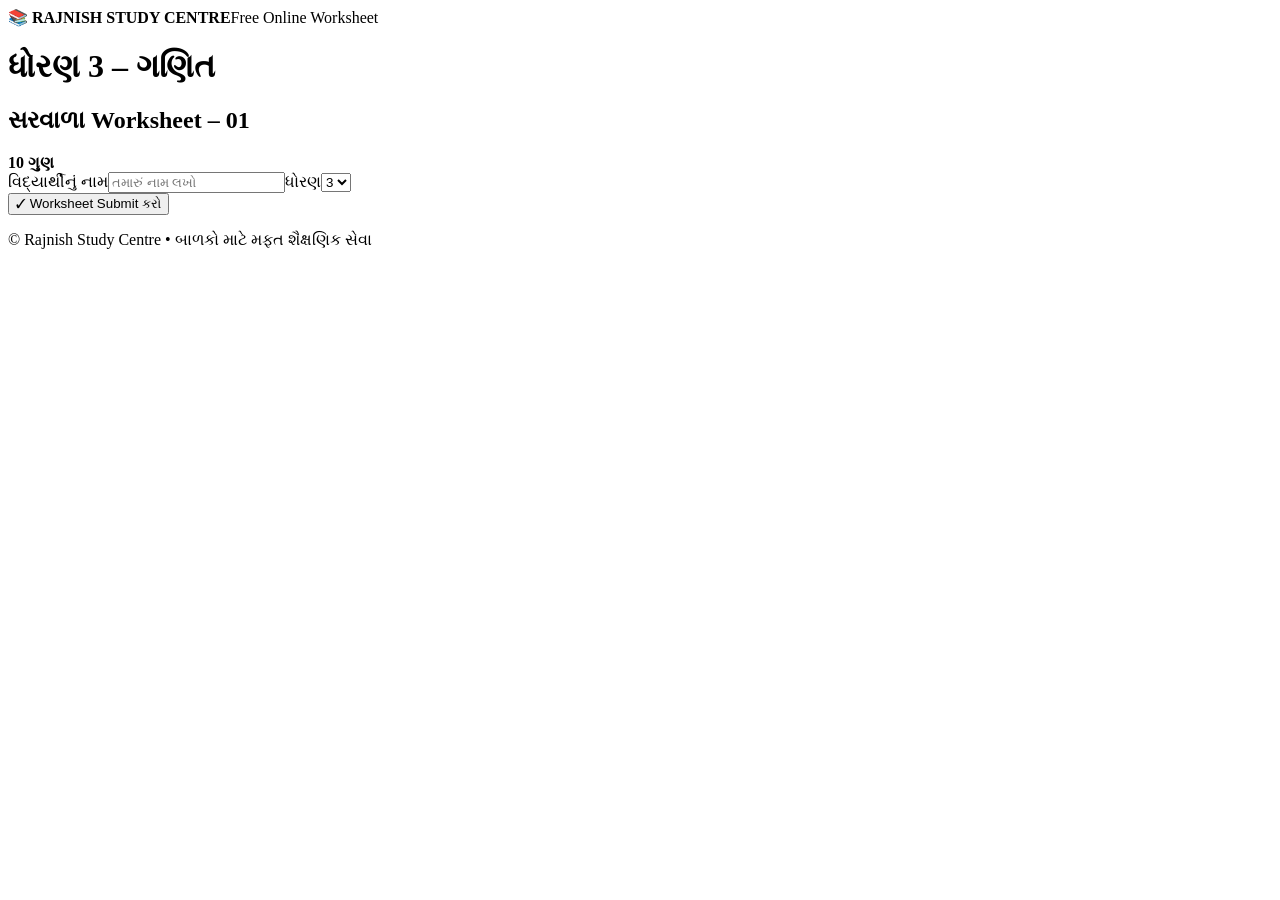
==== index.html @ a69b3f65 "Add files via upload" ====
<!doctype html><html lang="gu"><head><meta charset="utf-8"><meta name="viewport" content="width=device-width,initial-scale=1"><title>Rajnish Study Centre</title><link rel="stylesheet" href="style.css"></head><body><header><b>📚 RAJNISH STUDY CENTRE</b><span>Free Online Worksheet</span></header><main class="card"><div class="head"><div><h1>ધોરણ 3 – ગણિત</h1><h2>સરવાળા Worksheet – 01</h2></div><strong>10 ગુણ</strong></div><div class="info"><label>વિદ્યાર્થીનું નામ<input id="name" placeholder="તમારું નામ લખો"></label><label>ધોરણ<select id="std"><option>3</option></select></label></div><form id="form"></form><button id="submit">✓ Worksheet Submit કરો</button><div id="result" class="result hidden"></div><p id="status"></p></main><footer>© Rajnish Study Centre • બાળકો માટે મફત શૈક્ષણિક સેવા</footer><script src="config.js"></script><script src="app.js"></script></body></html>
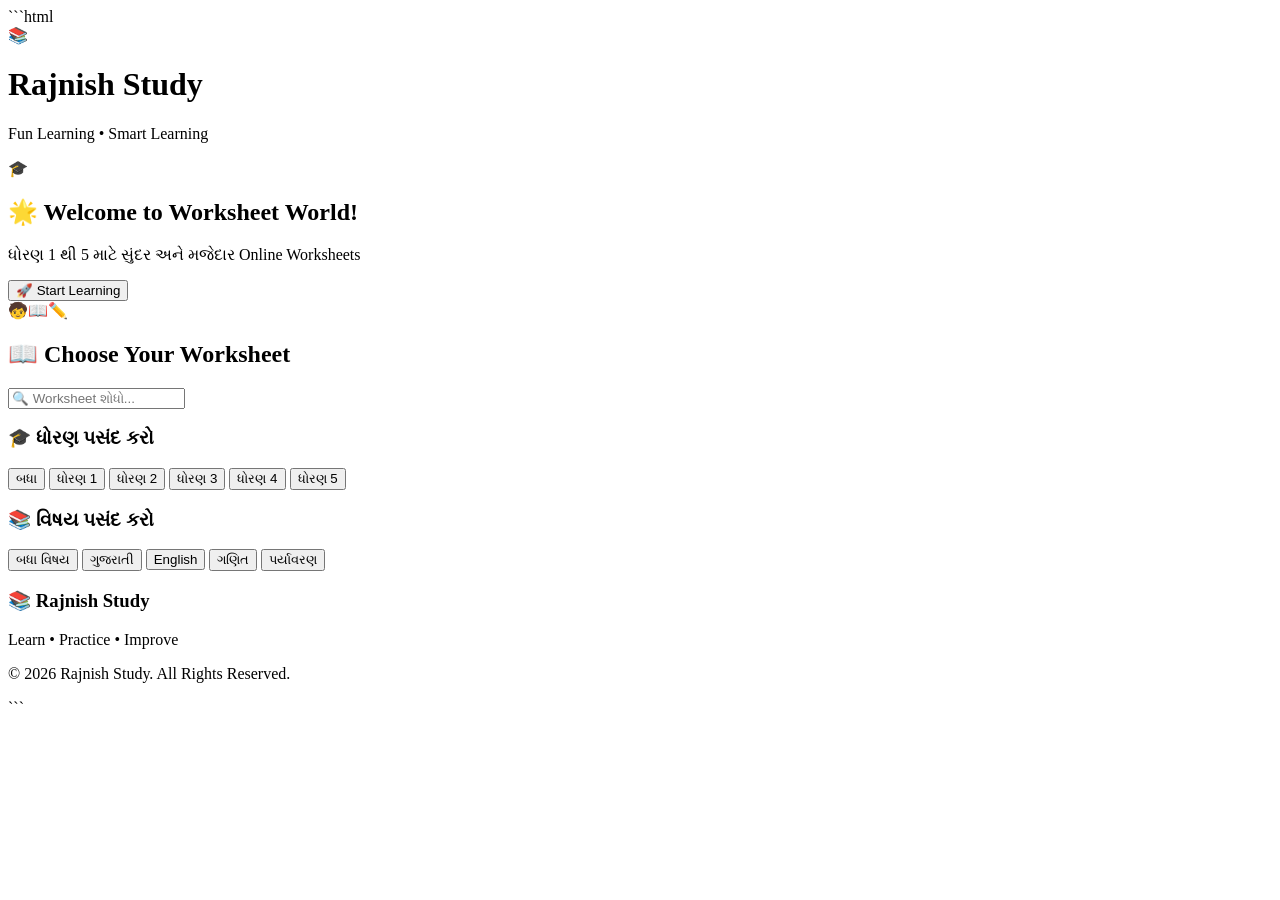
==== commit ab4ca3ec: "Update index.html" ====
--- a/index.html
+++ b/index.html
@@ -1 +1,231 @@
-<!doctype html><html lang="gu"><head><meta charset="utf-8"><meta name="viewport" content="width=device-width,initial-scale=1"><title>Rajnish Study Centre</title><link rel="stylesheet" href="style.css"></head><body><header><b>📚 RAJNISH STUDY CENTRE</b><span>Free Online Worksheet</span></header><main class="card"><div class="head"><div><h1>ધોરણ 3 – ગણિત</h1><h2>સરવાળા Worksheet – 01</h2></div><strong>10 ગુણ</strong></div><div class="info"><label>વિદ્યાર્થીનું નામ<input id="name" placeholder="તમારું નામ લખો"></label><label>ધોરણ<select id="std"><option>3</option></select></label></div><form id="form"></form><button id="submit">✓ Worksheet Submit કરો</button><div id="result" class="result hidden"></div><p id="status"></p></main><footer>© Rajnish Study Centre • બાળકો માટે મફત શૈક્ષણિક સેવા</footer><script src="config.js"></script><script src="app.js"></script></body></html>
+```html
+<!DOCTYPE html>
+<html lang="gu">
+<head>
+    <meta charset="UTF-8">
+    <meta name="viewport" content="width=device-width, initial-scale=1.0">
+
+    <title>Rajnish Study Worksheet</title>
+
+    <link rel="stylesheet" href="style.css">
+</head>
+
+<body>
+
+    <!-- ================= HEADER ================= -->
+    <header class="header">
+
+        <div class="logo-area">
+            <div class="logo">📚</div>
+
+            <div>
+                <h1>Rajnish Study</h1>
+                <p>Fun Learning • Smart Learning</p>
+            </div>
+        </div>
+
+        <div class="header-icon">
+            🎓
+        </div>
+
+    </header>
+
+
+    <!-- ================= HERO ================= -->
+    <section class="hero">
+
+        <div class="hero-content">
+
+            <h2>🌟 Welcome to Worksheet World!</h2>
+
+            <p>
+                ધોરણ 1 થી 5 માટે સુંદર અને મજેદાર Online Worksheets
+            </p>
+
+            <div class="hero-buttons">
+                <button onclick="scrollToWorksheets()">
+                    🚀 Start Learning
+                </button>
+            </div>
+
+        </div>
+
+        <div class="hero-image">
+            🧒📖✏️
+        </div>
+
+    </section>
+
+
+    <!-- ================= FILTER SECTION ================= -->
+
+    <section class="filter-section" id="worksheets">
+
+        <h2>📖 Choose Your Worksheet</h2>
+
+        <!-- Search -->
+        <div class="search-box">
+
+            <input
+                type="text"
+                id="searchInput"
+                placeholder="🔍 Worksheet શોધો..."
+                oninput="filterWorksheets()"
+            >
+
+        </div>
+
+
+        <!-- Standard Filter -->
+        <div class="filter-group">
+
+            <h3>🎓 ધોરણ પસંદ કરો</h3>
+
+            <div class="filter-buttons">
+
+                <button
+                    class="grade-btn active"
+                    data-grade="all"
+                    onclick="setGrade('all', this)">
+                    બધા
+                </button>
+
+                <button
+                    class="grade-btn"
+                    data-grade="1"
+                    onclick="setGrade('1', this)">
+                    ધોરણ 1
+                </button>
+
+                <button
+                    class="grade-btn"
+                    data-grade="2"
+                    onclick="setGrade('2', this)">
+                    ધોરણ 2
+                </button>
+
+                <button
+                    class="grade-btn"
+                    data-grade="3"
+                    onclick="setGrade('3', this)">
+                    ધોરણ 3
+                </button>
+
+                <button
+                    class="grade-btn"
+                    data-grade="4"
+                    onclick="setGrade('4', this)">
+                    ધોરણ 4
+                </button>
+
+                <button
+                    class="grade-btn"
+                    data-grade="5"
+                    onclick="setGrade('5', this)">
+                    ધોરણ 5
+                </button>
+
+            </div>
+
+        </div>
+
+
+        <!-- Subject Filter -->
+        <div class="filter-group">
+
+            <h3>📚 વિષય પસંદ કરો</h3>
+
+            <div class="filter-buttons">
+
+                <button
+                    class="subject-btn active"
+                    data-subject="all"
+                    onclick="setSubject('all', this)">
+                    બધા વિષય
+                </button>
+
+                <button
+                    class="subject-btn"
+                    data-subject="gujarati"
+                    onclick="setSubject('gujarati', this)">
+                    ગુજરાતી
+                </button>
+
+                <button
+                    class="subject-btn"
+                    data-subject="english"
+                    onclick="setSubject('english', this)">
+                    English
+                </button>
+
+                <button
+                    class="subject-btn"
+                    data-subject="math"
+                    onclick="setSubject('math', this)">
+                    ગણિત
+                </button>
+
+                <button
+                    class="subject-btn"
+                    data-subject="environment"
+                    onclick="setSubject('environment', this)">
+                    પર્યાવરણ
+                </button>
+
+            </div>
+
+        </div>
+
+    </section>
+
+
+    <!-- ================= WORKSHEET CONTAINER ================= -->
+
+    <main>
+
+        <div
+            class="worksheet-grid"
+            id="worksheetContainer">
+        </div>
+
+        <!-- No Result -->
+        <div
+            id="noResult"
+            class="no-result"
+            style="display:none;">
+
+            😔
+
+            <h3>Worksheet મળી નથી</h3>
+
+            <p>
+                કૃપા કરીને બીજું ધોરણ અથવા વિષય પસંદ કરો.
+            </p>
+
+        </div>
+
+    </main>
+
+
+    <!-- ================= FOOTER ================= -->
+
+    <footer>
+
+        <h3>📚 Rajnish Study</h3>
+
+        <p>
+            Learn • Practice • Improve
+        </p>
+
+        <p class="copyright">
+            © 2026 Rajnish Study. All Rights Reserved.
+        </p>
+
+    </footer>
+
+
+    <script src="script.js"></script>
+
+</body>
+</html>
+```
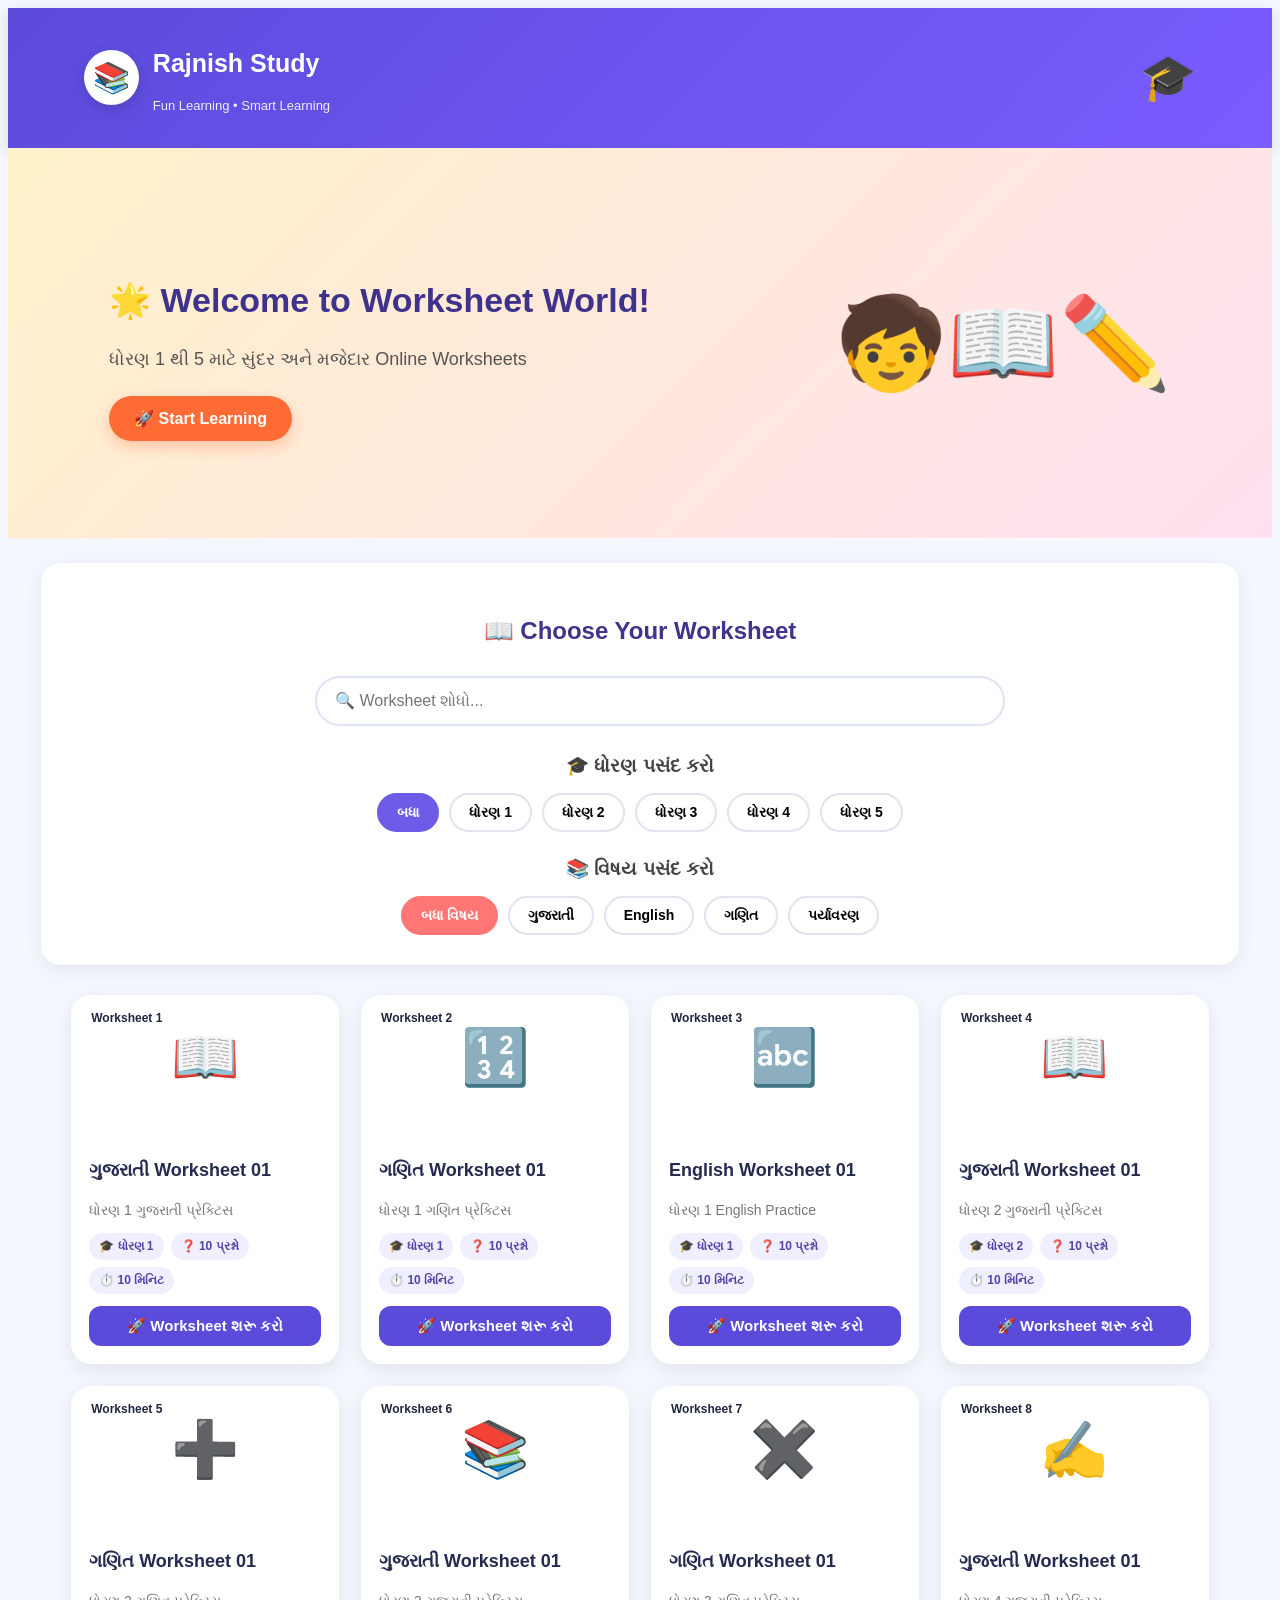
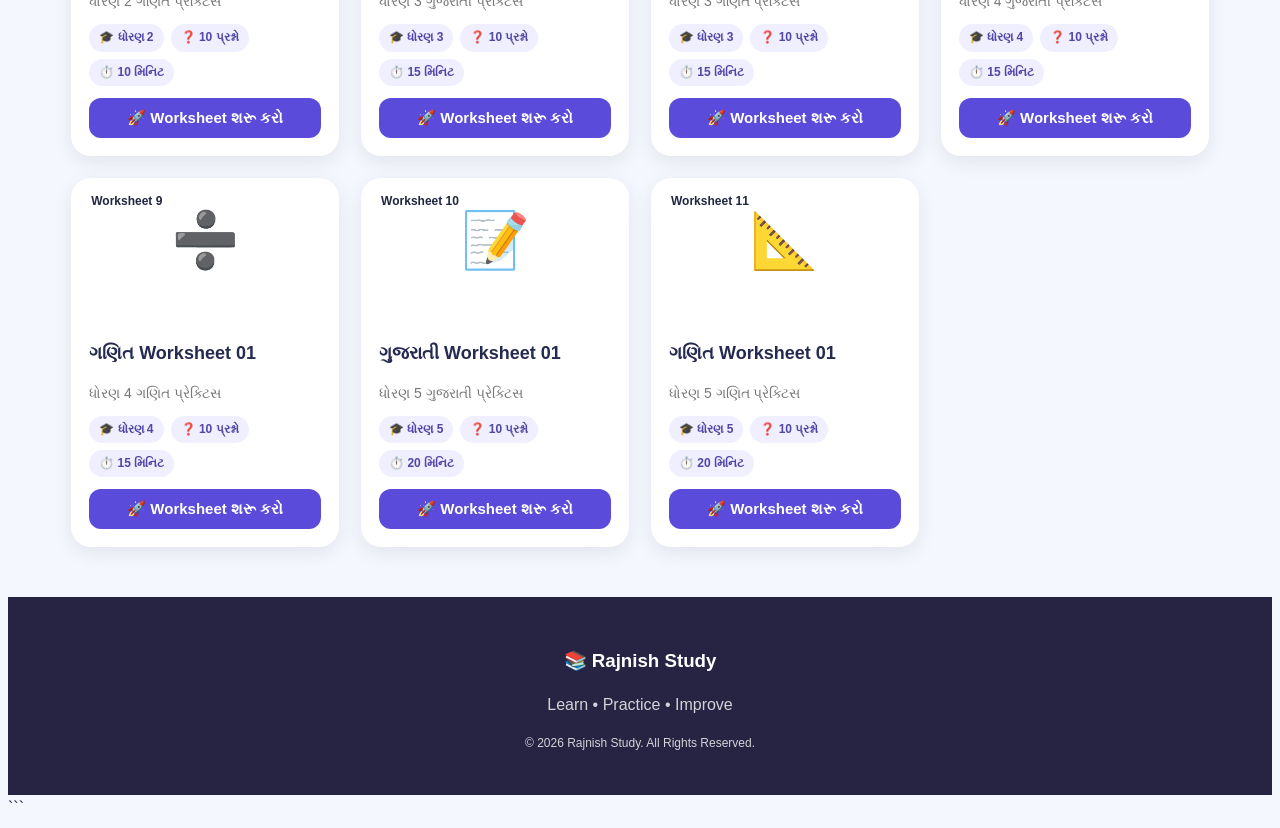
==== commit e24814b2: "Update index.html" ====
--- a/index.html
+++ b/index.html
@@ -1,4 +1,3 @@
-```html
 <!DOCTYPE html>
 <html lang="gu">
 <head>
--- a/style.css
+++ b/style.css
@@ -0,0 +1,950 @@
+```css
+/* =====================================================
+   RAJNISH STUDY WORKSHEET
+   COLORFUL EDUCATIONAL WEBSITE
+===================================================== */
+
+
+/* ================= RESET ================= */
+
+* {
+    box-sizing: border-box;
+    margin: 0;
+    padding: 0;
+}
+
+
+body {
+    font-family:
+        Arial,
+        "Noto Sans Gujarati",
+        sans-serif;
+
+    background: #f5f7ff;
+
+    color: #202640;
+
+    line-height: 1.6;
+}
+
+
+/* ================= HEADER ================= */
+
+.header {
+
+    background:
+        linear-gradient(
+            135deg,
+            #5b4bdb,
+            #7b5cff
+        );
+
+    color: white;
+
+    padding: 18px 6%;
+
+    display: flex;
+
+    align-items: center;
+
+    justify-content: space-between;
+
+    box-shadow:
+        0 4px 15px rgba(0,0,0,0.12);
+}
+
+
+.logo-area {
+
+    display: flex;
+
+    align-items: center;
+
+    gap: 14px;
+}
+
+
+.logo {
+
+    width: 55px;
+
+    height: 55px;
+
+    background: white;
+
+    color: #5b4bdb;
+
+    border-radius: 50%;
+
+    display: flex;
+
+    align-items: center;
+
+    justify-content: center;
+
+    font-size: 30px;
+
+    box-shadow:
+        0 5px 15px rgba(0,0,0,0.15);
+}
+
+
+.logo-area h1 {
+
+    font-size: 25px;
+
+    margin-bottom: 2px;
+}
+
+
+.logo-area p {
+
+    font-size: 13px;
+
+    opacity: 0.9;
+}
+
+
+.header-icon {
+
+    font-size: 45px;
+}
+
+
+/* ================= HERO ================= */
+
+.hero {
+
+    min-height: 300px;
+
+    padding: 45px 8%;
+
+    display: flex;
+
+    align-items: center;
+
+    justify-content: space-between;
+
+    background:
+
+        linear-gradient(
+            135deg,
+            #fff1c9,
+            #ffe0f0
+        );
+
+    overflow: hidden;
+}
+
+
+.hero-content {
+
+    max-width: 650px;
+}
+
+
+.hero h2 {
+
+    font-size: 34px;
+
+    color: #3e328c;
+
+    margin-bottom: 10px;
+}
+
+
+.hero p {
+
+    font-size: 18px;
+
+    color: #555;
+
+    margin-bottom: 22px;
+}
+
+
+.hero-buttons button {
+
+    border: none;
+
+    background: #ff6b35;
+
+    color: white;
+
+    padding: 13px 25px;
+
+    border-radius: 30px;
+
+    font-size: 16px;
+
+    font-weight: bold;
+
+    cursor: pointer;
+
+    box-shadow:
+        0 6px 15px rgba(255,107,53,0.3);
+
+    transition: 0.3s;
+}
+
+
+.hero-buttons button:hover {
+
+    transform: translateY(-3px);
+
+    box-shadow:
+        0 9px 20px rgba(255,107,53,0.4);
+}
+
+
+.hero-image {
+
+    font-size: 90px;
+
+    animation: float 3s ease-in-out infinite;
+}
+
+
+@keyframes float {
+
+    0%, 100% {
+        transform: translateY(0);
+    }
+
+    50% {
+        transform: translateY(-12px);
+    }
+}
+
+
+/* ================= FILTER SECTION ================= */
+
+.filter-section {
+
+    background: white;
+
+    margin: 25px auto;
+
+    padding: 30px;
+
+    width: 90%;
+
+    max-width: 1200px;
+
+    border-radius: 20px;
+
+    box-shadow:
+        0 5px 20px rgba(0,0,0,0.07);
+}
+
+
+.filter-section > h2 {
+
+    text-align: center;
+
+    color: #40348d;
+
+    margin-bottom: 25px;
+}
+
+
+/* ================= SEARCH ================= */
+
+.search-box {
+
+    max-width: 650px;
+
+    margin: 0 auto 25px;
+}
+
+
+.search-box input {
+
+    width: 100%;
+
+    padding: 14px 18px;
+
+    border: 2px solid #e0e3f5;
+
+    border-radius: 30px;
+
+    font-size: 16px;
+
+    outline: none;
+
+    transition: 0.3s;
+}
+
+
+.search-box input:focus {
+
+    border-color: #6c5ce7;
+
+    box-shadow:
+        0 0 0 4px rgba(108,92,231,0.1);
+}
+
+
+/* ================= FILTER GROUP ================= */
+
+.filter-group {
+
+    margin-top: 22px;
+}
+
+
+.filter-group h3 {
+
+    text-align: center;
+
+    margin-bottom: 12px;
+
+    color: #444;
+}
+
+
+.filter-buttons {
+
+    display: flex;
+
+    flex-wrap: wrap;
+
+    justify-content: center;
+
+    gap: 10px;
+}
+
+
+.filter-buttons button {
+
+    border: 2px solid #e2e3ef;
+
+    background: #fff;
+
+    padding: 9px 18px;
+
+    border-radius: 25px;
+
+    cursor: pointer;
+
+    font-size: 14px;
+
+    font-weight: bold;
+
+    transition: 0.25s;
+}
+
+
+.filter-buttons button:hover {
+
+    transform: translateY(-2px);
+
+    border-color: #6c5ce7;
+}
+
+
+.grade-btn.active {
+
+    background: #6c5ce7;
+
+    color: white;
+
+    border-color: #6c5ce7;
+}
+
+
+.subject-btn.active {
+
+    background: #ff7675;
+
+    color: white;
+
+    border-color: #ff7675;
+}
+
+
+/* ================= WORKSHEET GRID ================= */
+
+.worksheet-grid {
+
+    width: 90%;
+
+    max-width: 1200px;
+
+    margin: 30px auto 50px;
+
+    display: grid;
+
+    grid-template-columns:
+        repeat(auto-fit, minmax(250px, 1fr));
+
+    gap: 22px;
+}
+
+
+/* ================= WORKSHEET CARD ================= */
+
+.worksheet-card {
+
+    background: white;
+
+    border-radius: 20px;
+
+    overflow: hidden;
+
+    box-shadow:
+        0 6px 20px rgba(0,0,0,0.08);
+
+    transition: 0.3s;
+
+    position: relative;
+}
+
+
+.worksheet-card:hover {
+
+    transform: translateY(-7px);
+
+    box-shadow:
+        0 12px 30px rgba(0,0,0,0.13);
+}
+
+
+/* ================= CARD TOP ================= */
+
+.card-top {
+
+    height: 125px;
+
+    display: flex;
+
+    align-items: center;
+
+    justify-content: center;
+
+    font-size: 55px;
+
+    position: relative;
+}
+
+
+.card-number {
+
+    position: absolute;
+
+    top: 10px;
+
+    left: 10px;
+
+    background: rgba(255,255,255,0.9);
+
+    padding: 4px 10px;
+
+    border-radius: 20px;
+
+    font-size: 12px;
+
+    font-weight: bold;
+}
+
+
+/* Different backgrounds */
+
+.bg-purple {
+    background: #e8e2ff;
+}
+
+.bg-yellow {
+    background: #fff1bd;
+}
+
+.bg-blue {
+    background: #dceeff;
+}
+
+.bg-green {
+    background: #dff8e8;
+}
+
+.bg-pink {
+    background: #ffe0eb;
+}
+
+
+/* ================= CARD BODY ================= */
+
+.card-body {
+
+    padding: 18px;
+}
+
+
+.card-body h3 {
+
+    font-size: 18px;
+
+    margin-bottom: 8px;
+
+    color: #252a50;
+}
+
+
+.card-body p {
+
+    color: #777;
+
+    font-size: 14px;
+
+    margin-bottom: 8px;
+}
+
+
+.badges {
+
+    display: flex;
+
+    gap: 7px;
+
+    flex-wrap: wrap;
+
+    margin: 12px 0;
+}
+
+
+.badge {
+
+    padding: 4px 10px;
+
+    border-radius: 15px;
+
+    background: #f0efff;
+
+    color: #5146a5;
+
+    font-size: 12px;
+
+    font-weight: bold;
+}
+
+
+/* ================= START BUTTON ================= */
+
+.start-btn {
+
+    width: 100%;
+
+    padding: 11px;
+
+    border: none;
+
+    border-radius: 12px;
+
+    background: #5b4bdb;
+
+    color: white;
+
+    font-size: 15px;
+
+    font-weight: bold;
+
+    cursor: pointer;
+
+    transition: 0.3s;
+}
+
+
+.start-btn:hover {
+
+    background: #4535bd;
+
+    transform: scale(1.02);
+}
+
+
+/* ================= NO RESULT ================= */
+
+.no-result {
+
+    text-align: center;
+
+    padding: 50px;
+
+    color: #777;
+}
+
+
+.no-result h3 {
+
+    margin: 10px;
+}
+
+
+/* ================= FOOTER ================= */
+
+footer {
+
+    background: #272343;
+
+    color: white;
+
+    text-align: center;
+
+    padding: 30px 15px;
+
+    margin-top: 30px;
+}
+
+
+footer h3 {
+
+    margin-bottom: 5px;
+}
+
+
+footer p {
+
+    opacity: 0.8;
+}
+
+
+.copyright {
+
+    margin-top: 15px;
+
+    font-size: 12px;
+}
+
+
+/* ================= MOBILE ================= */
+
+@media (max-width: 700px) {
+
+    .header {
+
+        padding: 15px 5%;
+    }
+
+
+    .logo-area h1 {
+
+        font-size: 20px;
+    }
+
+
+    .header-icon {
+
+        font-size: 32px;
+    }
+
+
+    .hero {
+
+        padding: 35px 7%;
+
+        text-align: center;
+
+        flex-direction: column;
+
+        gap: 20px;
+    }
+
+
+    .hero h2 {
+
+        font-size: 27px;
+    }
+
+
+    .hero p {
+
+        font-size: 16px;
+    }
+
+
+    .hero-image {
+
+        font-size: 65px;
+    }
+
+
+    .filter-section {
+
+        width: 94%;
+
+        padding: 22px 15px;
+    }
+
+
+    .worksheet-grid {
+
+        width: 94%;
+
+        grid-template-columns:
+            repeat(2, 1fr);
+
+        gap: 12px;
+    }
+
+
+    .card-top {
+
+        height: 100px;
+
+        font-size: 42px;
+    }
+
+
+    .card-body {
+
+        padding: 13px;
+    }
+
+
+    .card-body h3 {
+
+        font-size: 15px;
+    }
+
+
+    .card-body p {
+
+        font-size: 12px;
+    }
+
+
+    .start-btn {
+
+        font-size: 13px;
+
+        padding: 9px;
+    }
+
+}
+
+
+@media (max-width: 420px) {
+
+    .worksheet-grid {
+
+        grid-template-columns: 1fr;
+    }
+
+}
+```
+
+/* ==========================================
+   WORKSHEET OPEN PAGE
+========================================== */
+
+#worksheetPage {
+    width: 100%;
+    min-height: 100vh;
+    background: #f5f7ff;
+    padding: 30px 15px 60px;
+}
+
+
+.worksheet-page {
+    max-width: 850px;
+    margin: auto;
+}
+
+
+.back-btn {
+    border: none;
+    background: #5b4bdb;
+    color: white;
+    padding: 10px 18px;
+    border-radius: 25px;
+    cursor: pointer;
+    font-weight: bold;
+    margin-bottom: 20px;
+}
+
+
+.worksheet-header {
+    background: linear-gradient(
+        135deg,
+        #6c5ce7,
+        #a66cff
+    );
+
+    color: white;
+
+    text-align: center;
+
+    padding: 35px 20px;
+
+    border-radius: 25px;
+
+    box-shadow:
+        0 10px 30px rgba(0,0,0,0.12);
+}
+
+
+.worksheet-big-icon {
+    font-size: 65px;
+    margin-bottom: 10px;
+}
+
+
+.worksheet-header h1 {
+    font-size: 30px;
+    margin-bottom: 8px;
+}
+
+
+.student-box {
+    background: white;
+
+    padding: 25px;
+
+    margin-top: 20px;
+
+    border-radius: 20px;
+
+    box-shadow:
+        0 5px 20px rgba(0,0,0,0.07);
+}
+
+
+.student-box label {
+    display: block;
+
+    font-weight: bold;
+
+    margin-bottom: 10px;
+}
+
+
+.student-box input {
+    width: 100%;
+
+    padding: 14px;
+
+    border: 2px solid #e2e3ef;
+
+    border-radius: 12px;
+
+    font-size: 16px;
+
+    outline: none;
+}
+
+
+.student-box input:focus {
+    border-color: #6c5ce7;
+}
+
+
+.question-area {
+    background: white;
+
+    margin-top: 20px;
+
+    padding: 25px;
+
+    border-radius: 20px;
+
+    box-shadow:
+        0 5px 20px rgba(0,0,0,0.07);
+}
+
+
+.question-area h2 {
+    color: #40348d;
+
+    margin-bottom: 20px;
+}
+
+
+.question-placeholder {
+    text-align: center;
+
+    padding: 45px 20px;
+
+    border: 2px dashed #d8d5f5;
+
+    border-radius: 18px;
+
+    background: #faf9ff;
+}
+
+
+.big-emoji {
+    font-size: 60px;
+
+    margin-bottom: 10px;
+}
+
+
+.question-placeholder h3 {
+    color: #40348d;
+
+    margin-bottom: 8px;
+}
+
+
+.question-placeholder p {
+    color: #777;
+}
+
+
+.submit-btn {
+    display: block;
+
+    width: 100%;
+
+    margin-top: 20px;
+
+    padding: 15px;
+
+    border: none;
+
+    border-radius: 15px;
+
+    background: #00a878;
+
+    color: white;
+
+    font-size: 17px;
+
+    font-weight: bold;
+
+    cursor: pointer;
+
+    transition: 0.3s;
+}
+
+
+.submit-btn:hover {
+    transform: translateY(-2px);
+
+    background: #008f67;
+}
+
+
+/* Worksheet icon */
+
+.worksheet-icon {
+    font-size: 55px;
+}
+
+
+/* Mobile */
+
+@media (max-width: 600px) {
+
+    .worksheet-header h1 {
+        font-size: 24px;
+    }
+
+    .worksheet-big-icon {
+        font-size: 50px;
+    }
+
+    #worksheetPage {
+        padding: 20px 10px 40px;
+    }
+
+}
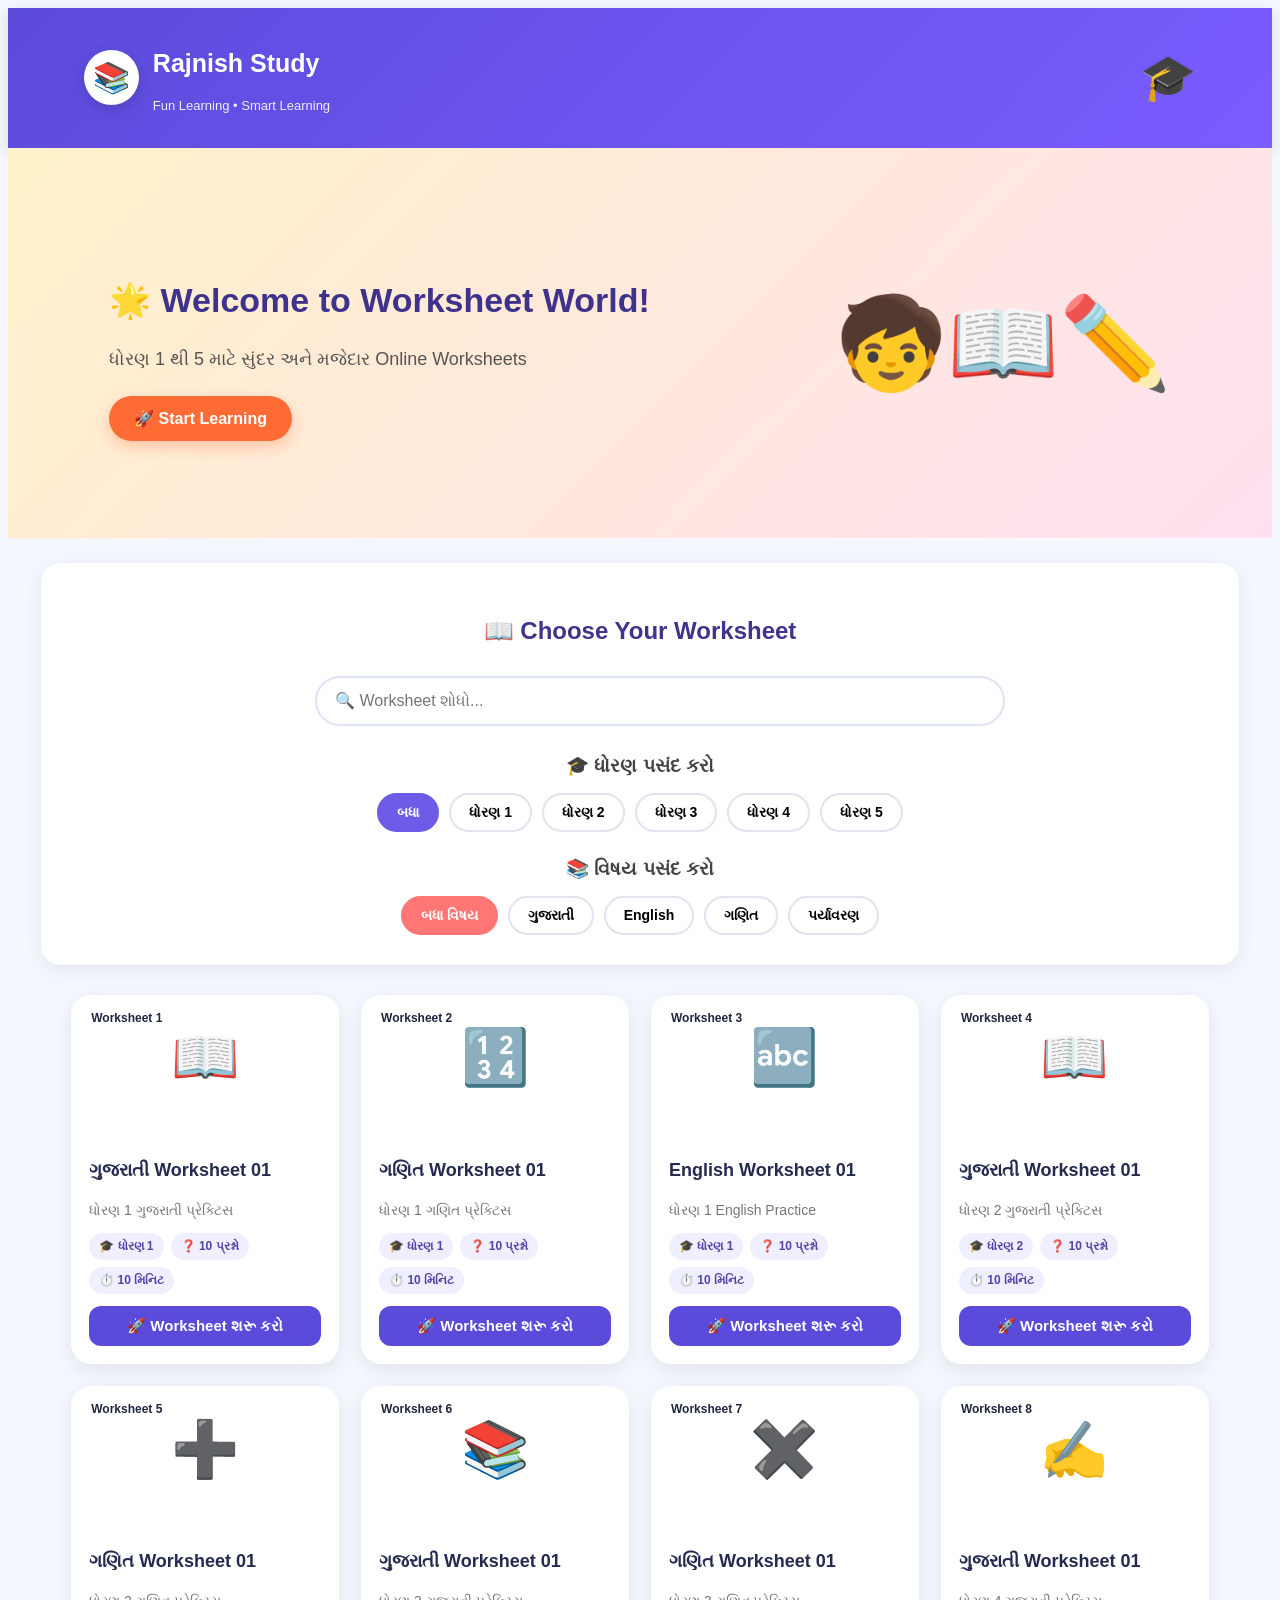
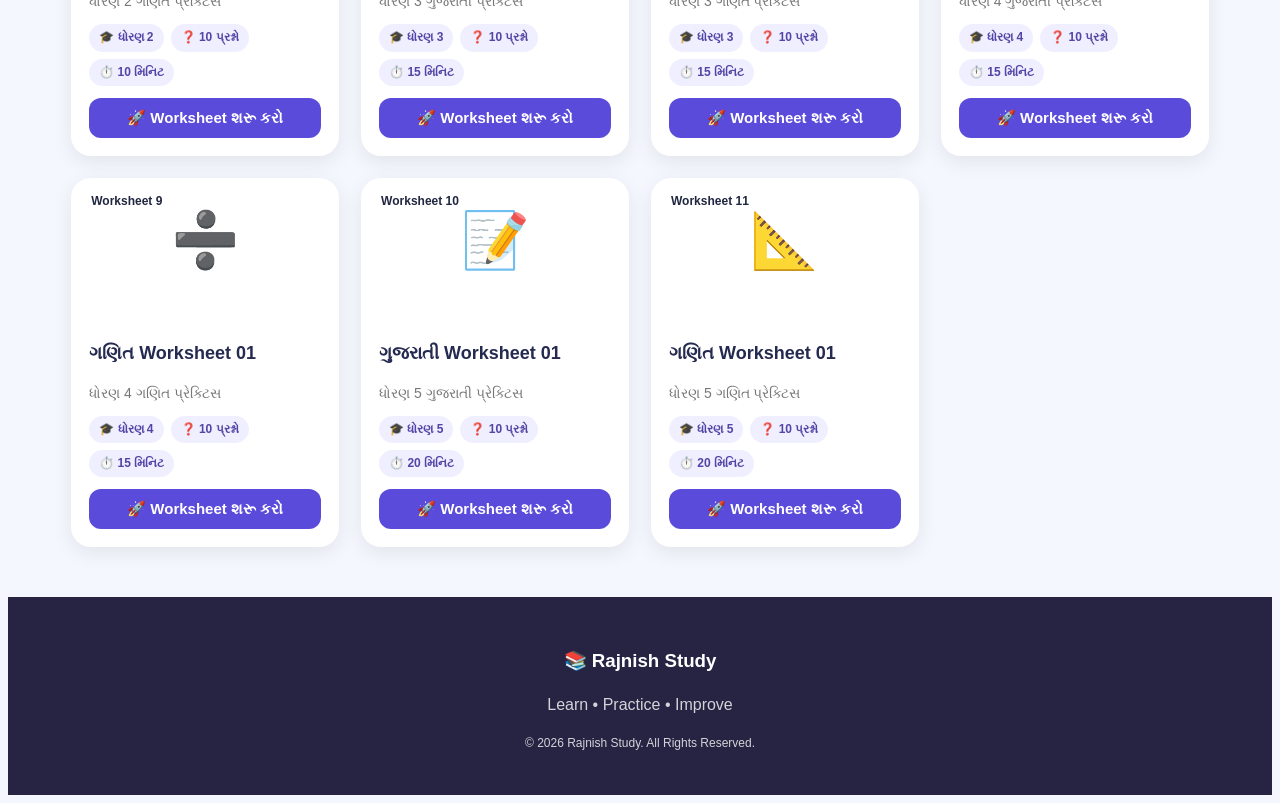
==== commit 2f4b3e46: "Update index.html" ====
--- a/index.html
+++ b/index.html
@@ -227,4 +227,3 @@
 
 </body>
 </html>
-```
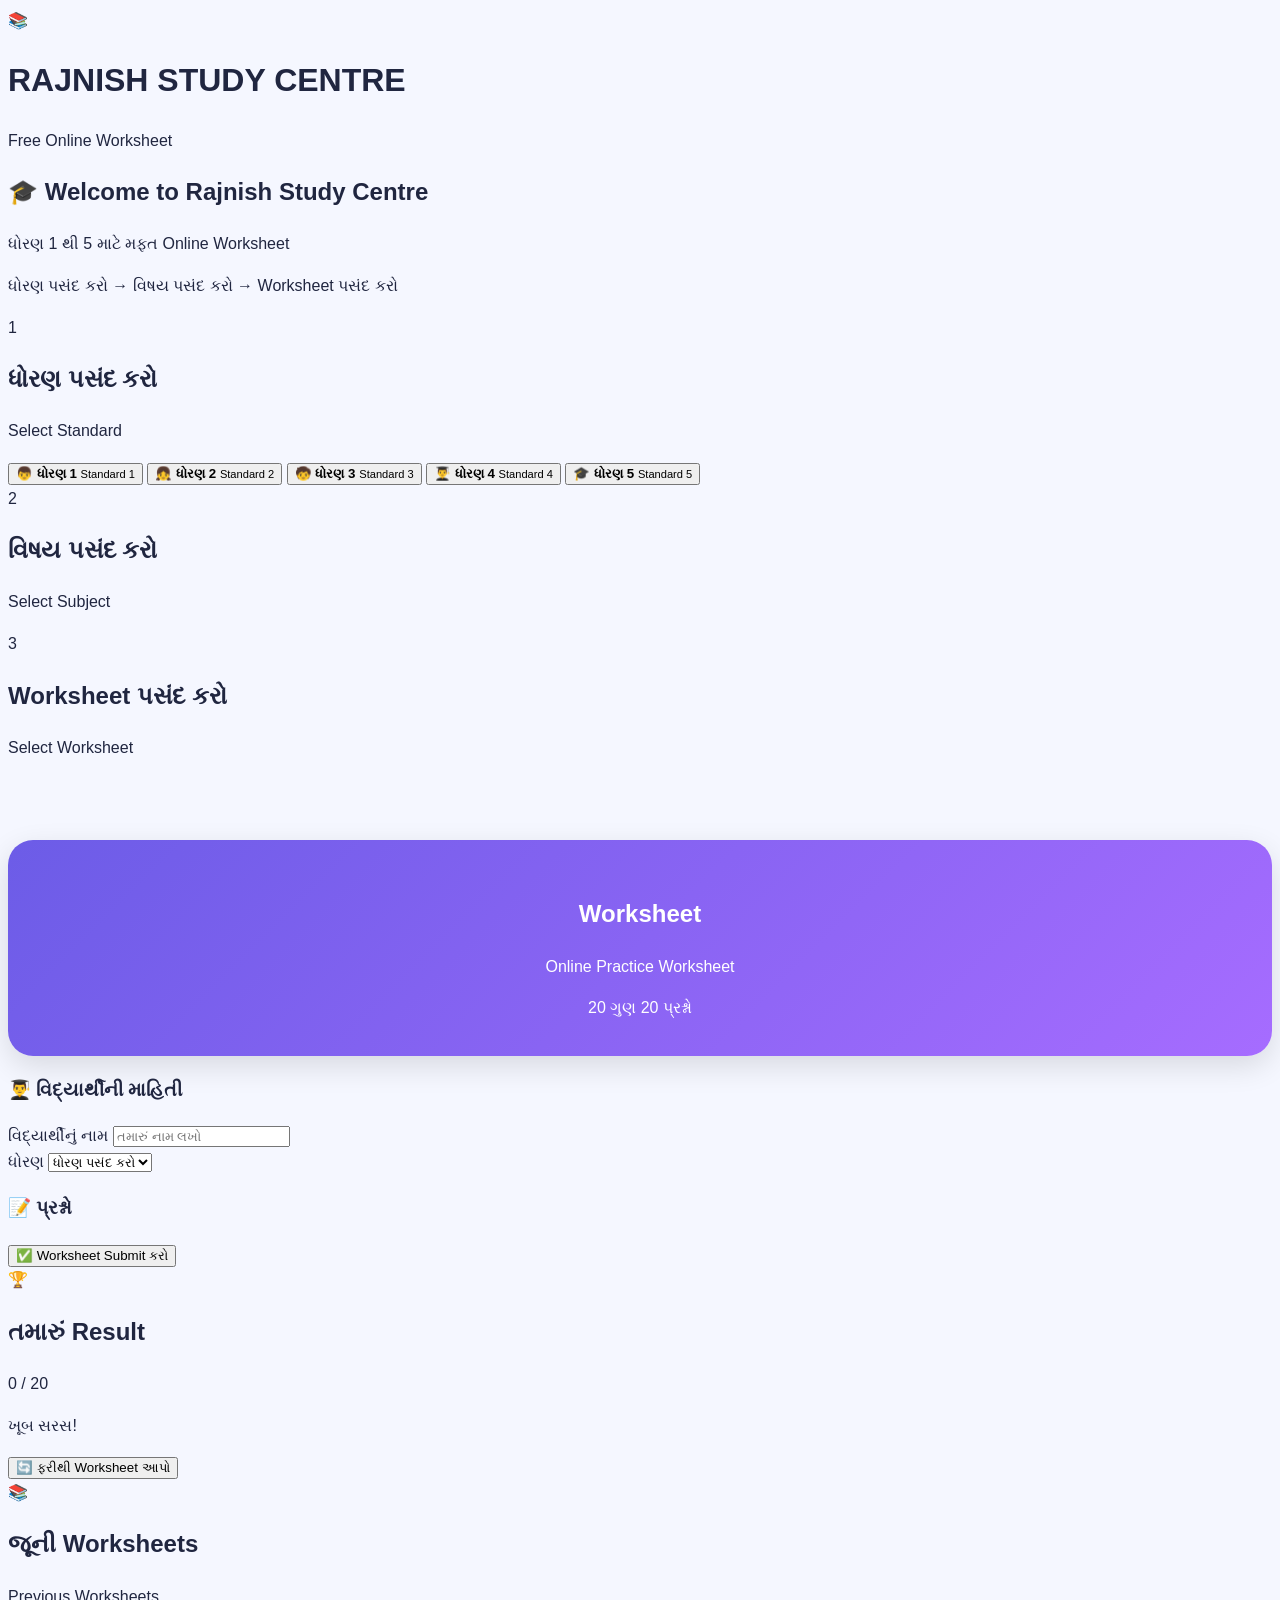
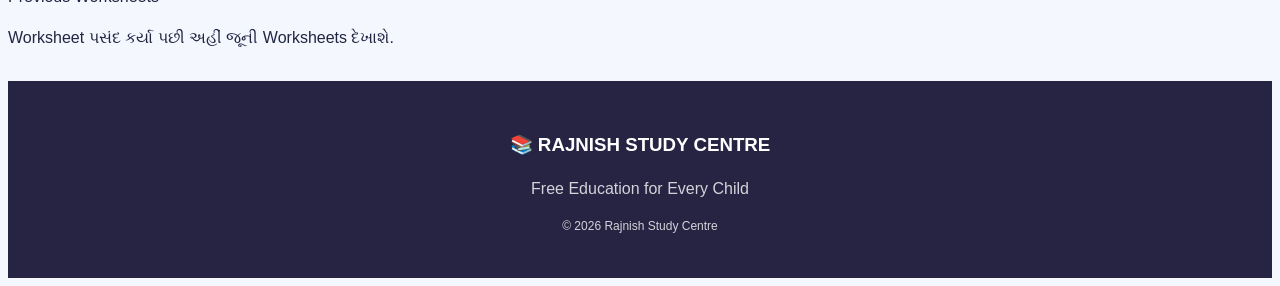
==== commit f53c5c2c: "Update index.html" ====
--- a/index.html
+++ b/index.html
@@ -2,228 +2,471 @@
 <html lang="gu">
 <head>
     <meta charset="UTF-8">
-    <meta name="viewport" content="width=device-width, initial-scale=1.0">
-
-    <title>Rajnish Study Worksheet</title>
-
+
+    <meta name="viewport"
+          content="width=device-width, initial-scale=1.0">
+
+    <meta name="description"
+          content="Rajnish Study Centre - ધોરણ 1 થી 5 માટે મફત Online Worksheet">
+
+    <title>Rajnish Study Centre | Online Worksheet</title>
+
+    <!-- CSS -->
     <link rel="stylesheet" href="style.css">
 </head>
 
 <body>
 
-    <!-- ================= HEADER ================= -->
-    <header class="header">
-
-        <div class="logo-area">
-            <div class="logo">📚</div>
-
-            <div>
-                <h1>Rajnish Study</h1>
-                <p>Fun Learning • Smart Learning</p>
-            </div>
+    <!-- =====================================================
+         HEADER
+    ====================================================== -->
+
+    <header class="site-header">
+
+        <div class="header-inner">
+
+            <!-- Logo -->
+            <div class="brand">
+
+                <div class="logo-box">
+                    📚
+                </div>
+
+                <div class="brand-text">
+                    <h1>RAJNISH STUDY CENTRE</h1>
+                    <p>Free Online Worksheet</p>
+                </div>
+
+            </div>
+
         </div>
 
-        <div class="header-icon">
-            🎓
+    </header>
+
+
+    <!-- =====================================================
+         MAIN CONTENT
+    ====================================================== -->
+
+    <main class="container">
+
+        <!-- Welcome Section -->
+        <section class="welcome-section">
+
+            <h2>🎓 Welcome to Rajnish Study Centre</h2>
+
+            <p>
+                ધોરણ 1 થી 5 માટે મફત Online Worksheet
+            </p>
+
+            <p class="welcome-small">
+                ધોરણ પસંદ કરો → વિષય પસંદ કરો → Worksheet પસંદ કરો
+            </p>
+
+        </section>
+
+
+        <!-- =================================================
+             STEP 1 : STANDARD
+        ================================================== -->
+
+        <section class="selection-section">
+
+            <div class="section-title">
+
+                <span class="step-number">1</span>
+
+                <div>
+                    <h2>ધોરણ પસંદ કરો</h2>
+                    <p>Select Standard</p>
+                </div>
+
+            </div>
+
+
+            <div id="standardList" class="standard-grid">
+
+                <!-- Standard 1 -->
+                <button
+                    type="button"
+                    class="standard-card"
+                    data-standard="1">
+
+                    <span class="standard-icon">👦</span>
+
+                    <strong>ધોરણ 1</strong>
+
+                    <small>Standard 1</small>
+
+                </button>
+
+
+                <!-- Standard 2 -->
+                <button
+                    type="button"
+                    class="standard-card"
+                    data-standard="2">
+
+                    <span class="standard-icon">👧</span>
+
+                    <strong>ધોરણ 2</strong>
+
+                    <small>Standard 2</small>
+
+                </button>
+
+
+                <!-- Standard 3 -->
+                <button
+                    type="button"
+                    class="standard-card"
+                    data-standard="3">
+
+                    <span class="standard-icon">🧒</span>
+
+                    <strong>ધોરણ 3</strong>
+
+                    <small>Standard 3</small>
+
+                </button>
+
+
+                <!-- Standard 4 -->
+                <button
+                    type="button"
+                    class="standard-card"
+                    data-standard="4">
+
+                    <span class="standard-icon">👨‍🎓</span>
+
+                    <strong>ધોરણ 4</strong>
+
+                    <small>Standard 4</small>
+
+                </button>
+
+
+                <!-- Standard 5 -->
+                <button
+                    type="button"
+                    class="standard-card"
+                    data-standard="5">
+
+                    <span class="standard-icon">🎓</span>
+
+                    <strong>ધોરણ 5</strong>
+
+                    <small>Standard 5</small>
+
+                </button>
+
+            </div>
+
+        </section>
+
+
+        <!-- =================================================
+             STEP 2 : SUBJECT
+        ================================================== -->
+
+        <section
+            id="subjectSection"
+            class="selection-section hidden">
+
+            <div class="section-title">
+
+                <span class="step-number">2</span>
+
+                <div>
+                    <h2>વિષય પસંદ કરો</h2>
+                    <p>Select Subject</p>
+                </div>
+
+            </div>
+
+
+            <div id="subjectList" class="subject-grid">
+
+                <!-- JavaScript will load subjects here -->
+
+            </div>
+
+        </section>
+
+
+        <!-- =================================================
+             STEP 3 : WORKSHEET
+        ================================================== -->
+
+        <section
+            id="worksheetSection"
+            class="selection-section hidden">
+
+            <div class="section-title">
+
+                <span class="step-number">3</span>
+
+                <div>
+                    <h2>Worksheet પસંદ કરો</h2>
+                    <p>Select Worksheet</p>
+                </div>
+
+            </div>
+
+
+            <div id="worksheetList" class="worksheet-grid">
+
+                <!-- JavaScript will load worksheets here -->
+
+            </div>
+
+        </section>
+
+
+        <!-- =================================================
+             SELECTED WORKSHEET AREA
+        ================================================== -->
+
+        <section
+            id="worksheetArea"
+            class="worksheet-area hidden">
+
+            <!-- Worksheet Header -->
+
+            <div class="worksheet-header">
+
+                <div>
+
+                    <h2 id="worksheetTitle">
+                        Worksheet
+                    </h2>
+
+                    <p id="worksheetDescription">
+                        Online Practice Worksheet
+                    </p>
+
+                </div>
+
+                <div class="worksheet-info">
+
+                    <span id="worksheetMarks">
+                        20 ગુણ
+                    </span>
+
+                    <span id="worksheetQuestions">
+                        20 પ્રશ્નો
+                    </span>
+
+                </div>
+
+            </div>
+
+
+            <!-- Student Information -->
+
+            <div class="student-information">
+
+                <h3>👨‍🎓 વિદ્યાર્થીની માહિતી</h3>
+
+
+                <div class="student-form">
+
+                    <div class="form-group">
+
+                        <label for="studentName">
+                            વિદ્યાર્થીનું નામ
+                        </label>
+
+                        <input
+                            type="text"
+                            id="studentName"
+                            name="studentName"
+                            placeholder="તમારું નામ લખો"
+                            autocomplete="name">
+
+                    </div>
+
+
+                    <div class="form-group">
+
+                        <label for="studentStandard">
+                            ધોરણ
+                        </label>
+
+                        <select
+                            id="studentStandard"
+                            name="studentStandard">
+
+                            <option value="">
+                                ધોરણ પસંદ કરો
+                            </option>
+
+                            <option value="1">
+                                ધોરણ 1
+                            </option>
+
+                            <option value="2">
+                                ધોરણ 2
+                            </option>
+
+                            <option value="3">
+                                ધોરણ 3
+                            </option>
+
+                            <option value="4">
+                                ધોરણ 4
+                            </option>
+
+                            <option value="5">
+                                ધોરણ 5
+                            </option>
+
+                        </select>
+
+                    </div>
+
+                </div>
+
+            </div>
+
+
+            <!-- Questions -->
+
+            <div class="questions-container">
+
+                <h3>📝 પ્રશ્નો</h3>
+
+                <div id="questions">
+
+                    <!-- Questions will be loaded by app.js -->
+
+                </div>
+
+            </div>
+
+
+            <!-- Submit -->
+
+            <div class="submit-area">
+
+                <button
+                    type="button"
+                    id="submitWorksheet"
+                    class="submit-button">
+
+                    ✅ Worksheet Submit કરો
+
+                </button>
+
+            </div>
+
+
+            <!-- Result -->
+
+            <div
+                id="resultArea"
+                class="result-area hidden">
+
+                <div class="result-icon">
+                    🏆
+                </div>
+
+                <h2>તમારું Result</h2>
+
+                <div
+                    id="resultMarks"
+                    class="result-marks">
+
+                    0 / 20
+
+                </div>
+
+                <p id="resultMessage">
+                    ખૂબ સરસ!
+                </p>
+
+
+                <button
+                    type="button"
+                    id="retryWorksheet"
+                    class="retry-button">
+
+                    🔄 ફરીથી Worksheet આપો
+
+                </button>
+
+            </div>
+
+        </section>
+
+
+        <!-- =================================================
+             OLD WORKSHEETS
+        ================================================== -->
+
+        <section class="old-worksheets-section">
+
+            <div class="section-title">
+
+                <span class="step-number">📚</span>
+
+                <div>
+                    <h2>જૂની Worksheets</h2>
+                    <p>Previous Worksheets</p>
+                </div>
+
+            </div>
+
+
+            <div
+                id="oldWorksheets"
+                class="old-worksheets-list">
+
+                <p class="empty-message">
+                    Worksheet પસંદ કર્યા પછી અહીં જૂની Worksheets
+                    દેખાશે.
+                </p>
+
+            </div>
+
+        </section>
+
+
+    </main>
+
+
+    <!-- =====================================================
+         FOOTER
+    ====================================================== -->
+
+    <footer class="site-footer">
+
+        <div class="footer-inner">
+
+            <h3>📚 RAJNISH STUDY CENTRE</h3>
+
+            <p>
+                Free Education for Every Child
+            </p>
+
+            <p class="copyright">
+                © 2026 Rajnish Study Centre
+            </p>
+
         </div>
 
-    </header>
-
-
-    <!-- ================= HERO ================= -->
-    <section class="hero">
-
-        <div class="hero-content">
-
-            <h2>🌟 Welcome to Worksheet World!</h2>
-
-            <p>
-                ધોરણ 1 થી 5 માટે સુંદર અને મજેદાર Online Worksheets
-            </p>
-
-            <div class="hero-buttons">
-                <button onclick="scrollToWorksheets()">
-                    🚀 Start Learning
-                </button>
-            </div>
-
-        </div>
-
-        <div class="hero-image">
-            🧒📖✏️
-        </div>
-
-    </section>
-
-
-    <!-- ================= FILTER SECTION ================= -->
-
-    <section class="filter-section" id="worksheets">
-
-        <h2>📖 Choose Your Worksheet</h2>
-
-        <!-- Search -->
-        <div class="search-box">
-
-            <input
-                type="text"
-                id="searchInput"
-                placeholder="🔍 Worksheet શોધો..."
-                oninput="filterWorksheets()"
-            >
-
-        </div>
-
-
-        <!-- Standard Filter -->
-        <div class="filter-group">
-
-            <h3>🎓 ધોરણ પસંદ કરો</h3>
-
-            <div class="filter-buttons">
-
-                <button
-                    class="grade-btn active"
-                    data-grade="all"
-                    onclick="setGrade('all', this)">
-                    બધા
-                </button>
-
-                <button
-                    class="grade-btn"
-                    data-grade="1"
-                    onclick="setGrade('1', this)">
-                    ધોરણ 1
-                </button>
-
-                <button
-                    class="grade-btn"
-                    data-grade="2"
-                    onclick="setGrade('2', this)">
-                    ધોરણ 2
-                </button>
-
-                <button
-                    class="grade-btn"
-                    data-grade="3"
-                    onclick="setGrade('3', this)">
-                    ધોરણ 3
-                </button>
-
-                <button
-                    class="grade-btn"
-                    data-grade="4"
-                    onclick="setGrade('4', this)">
-                    ધોરણ 4
-                </button>
-
-                <button
-                    class="grade-btn"
-                    data-grade="5"
-                    onclick="setGrade('5', this)">
-                    ધોરણ 5
-                </button>
-
-            </div>
-
-        </div>
-
-
-        <!-- Subject Filter -->
-        <div class="filter-group">
-
-            <h3>📚 વિષય પસંદ કરો</h3>
-
-            <div class="filter-buttons">
-
-                <button
-                    class="subject-btn active"
-                    data-subject="all"
-                    onclick="setSubject('all', this)">
-                    બધા વિષય
-                </button>
-
-                <button
-                    class="subject-btn"
-                    data-subject="gujarati"
-                    onclick="setSubject('gujarati', this)">
-                    ગુજરાતી
-                </button>
-
-                <button
-                    class="subject-btn"
-                    data-subject="english"
-                    onclick="setSubject('english', this)">
-                    English
-                </button>
-
-                <button
-                    class="subject-btn"
-                    data-subject="math"
-                    onclick="setSubject('math', this)">
-                    ગણિત
-                </button>
-
-                <button
-                    class="subject-btn"
-                    data-subject="environment"
-                    onclick="setSubject('environment', this)">
-                    પર્યાવરણ
-                </button>
-
-            </div>
-
-        </div>
-
-    </section>
-
-
-    <!-- ================= WORKSHEET CONTAINER ================= -->
-
-    <main>
-
-        <div
-            class="worksheet-grid"
-            id="worksheetContainer">
-        </div>
-
-        <!-- No Result -->
-        <div
-            id="noResult"
-            class="no-result"
-            style="display:none;">
-
-            😔
-
-            <h3>Worksheet મળી નથી</h3>
-
-            <p>
-                કૃપા કરીને બીજું ધોરણ અથવા વિષય પસંદ કરો.
-            </p>
-
-        </div>
-
-    </main>
-
-
-    <!-- ================= FOOTER ================= -->
-
-    <footer>
-
-        <h3>📚 Rajnish Study</h3>
-
-        <p>
-            Learn • Practice • Improve
-        </p>
-
-        <p class="copyright">
-            © 2026 Rajnish Study. All Rights Reserved.
-        </p>
-
     </footer>
 
 
-    <script src="script.js"></script>
+    <!-- =====================================================
+         JAVASCRIPT
+    ====================================================== -->
+
+    <!-- Supabase configuration -->
+    <script src="config.js"></script>
+
+    <!-- Main application -->
+    <script src="app.js"></script>
 
 </body>
 </html>
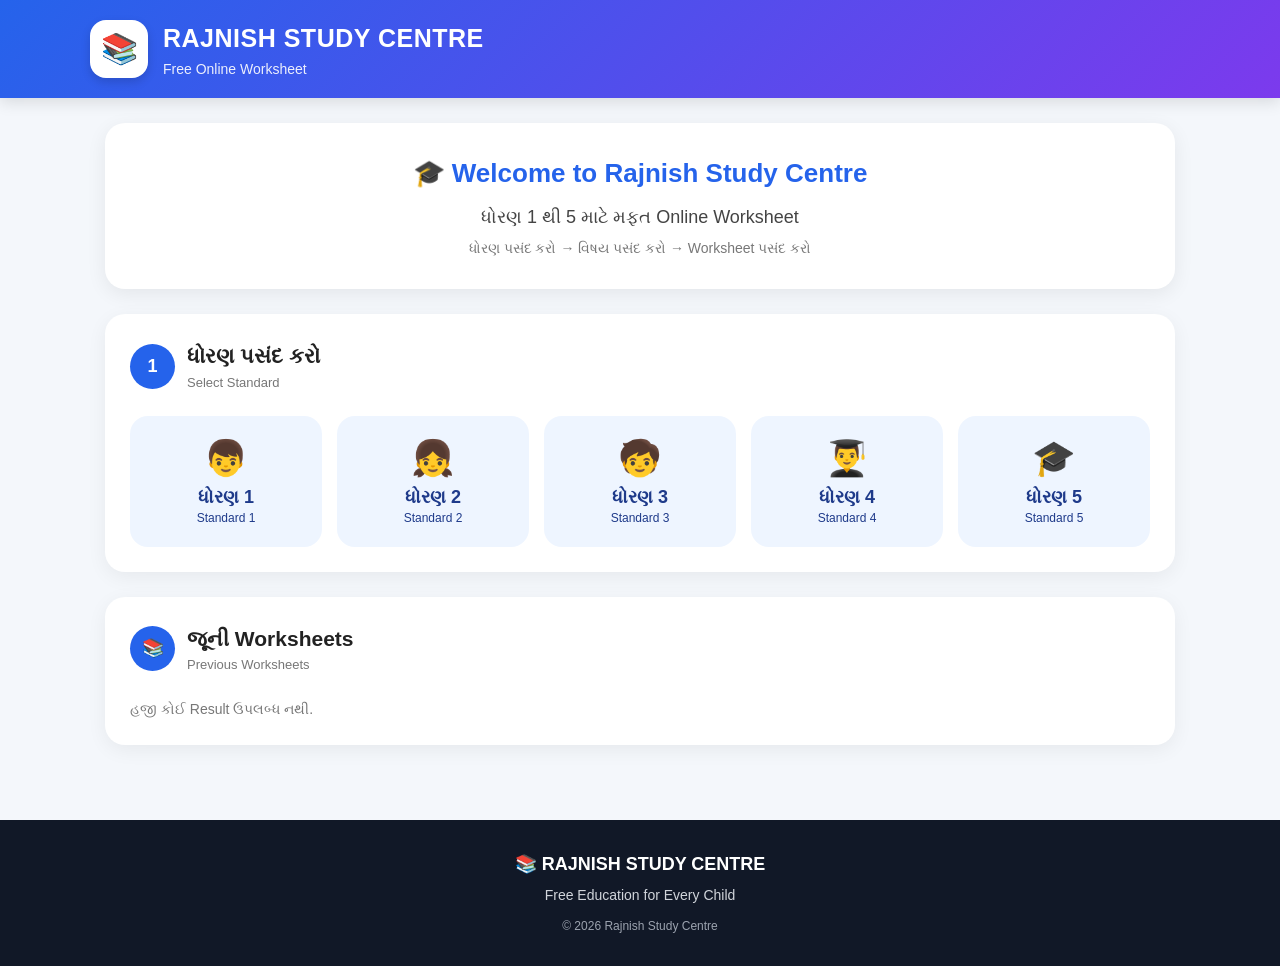
==== commit b81f8fa6: "Update index.html" ====
--- a/index.html
+++ b/index.html
@@ -466,7 +466,6 @@
     <script src="config.js"></script>
 
     <!-- Main application -->
-    <script src="app.js"></script>
-
+    <script src="script.js"></script>
 </body>
 </html>
--- a/style.css
+++ b/style.css
@@ -1,950 +1,798 @@
-```css
-/* =====================================================
-   RAJNISH STUDY WORKSHEET
-   COLORFUL EDUCATIONAL WEBSITE
-===================================================== */
-
-
-/* ================= RESET ================= */
+/* =========================================================
+   RAJNISH STUDY CENTRE
+   Main Style Sheet
+   ========================================================= */
+
+
+/* =========================
+   1. BASIC RESET
+   ========================= */
 
 * {
-    box-sizing: border-box;
     margin: 0;
     padding: 0;
-}
-
+    box-sizing: border-box;
+}
+
+html {
+    scroll-behavior: smooth;
+}
 
 body {
-    font-family:
-        Arial,
-        "Noto Sans Gujarati",
-        sans-serif;
-
-    background: #f5f7ff;
-
-    color: #202640;
-
+    font-family: Arial, "Noto Sans Gujarati", sans-serif;
+    background: #f4f7fb;
+    color: #222;
     line-height: 1.6;
 }
 
 
-/* ================= HEADER ================= */
-
-.header {
-
-    background:
-        linear-gradient(
-            135deg,
-            #5b4bdb,
-            #7b5cff
-        );
-
+/* =========================
+   2. HEADER
+   ========================= */
+
+.site-header {
+    background: linear-gradient(135deg, #2563eb, #7c3aed);
     color: white;
-
-    padding: 18px 6%;
-
+    padding: 18px 15px;
+    box-shadow: 0 4px 15px rgba(0, 0, 0, 0.12);
+}
+
+.header-inner {
+    max-width: 1100px;
+    margin: auto;
+}
+
+.brand {
     display: flex;
-
     align-items: center;
-
+    gap: 15px;
+}
+
+.logo-box {
+    width: 58px;
+    height: 58px;
+    background: white;
+    color: #2563eb;
+    border-radius: 16px;
+    display: flex;
+    justify-content: center;
+    align-items: center;
+    font-size: 30px;
+    box-shadow: 0 4px 10px rgba(0, 0, 0, 0.15);
+}
+
+.brand-text h1 {
+    font-size: 25px;
+    letter-spacing: 0.5px;
+}
+
+.brand-text p {
+    font-size: 14px;
+    opacity: 0.9;
+}
+
+
+/* =========================
+   3. MAIN CONTAINER
+   ========================= */
+
+.container {
+    max-width: 1100px;
+    margin: auto;
+    padding: 25px 15px 50px;
+}
+
+
+/* =========================
+   4. WELCOME SECTION
+   ========================= */
+
+.welcome-section {
+    background: white;
+    text-align: center;
+    padding: 30px 20px;
+    margin-bottom: 25px;
+    border-radius: 20px;
+    box-shadow: 0 5px 20px rgba(0, 0, 0, 0.07);
+}
+
+.welcome-section h2 {
+    color: #2563eb;
+    font-size: 26px;
+    margin-bottom: 8px;
+}
+
+.welcome-section p {
+    font-size: 18px;
+    color: #444;
+}
+
+.welcome-section .welcome-small {
+    font-size: 14px;
+    color: #777;
+    margin-top: 5px;
+}
+
+
+/* =========================
+   5. COMMON SECTION
+   ========================= */
+
+.selection-section,
+.old-worksheets-section,
+.worksheet-area {
+    background: white;
+    border-radius: 20px;
+    padding: 25px;
+    margin-bottom: 25px;
+    box-shadow: 0 5px 20px rgba(0, 0, 0, 0.06);
+}
+
+.section-title {
+    display: flex;
+    align-items: center;
+    gap: 12px;
+    margin-bottom: 22px;
+}
+
+.section-title h2 {
+    font-size: 21px;
+    color: #222;
+}
+
+.section-title p {
+    color: #777;
+    font-size: 13px;
+}
+
+.step-number {
+    width: 45px;
+    height: 45px;
+    min-width: 45px;
+    border-radius: 50%;
+    background: #2563eb;
+    color: white;
+    display: flex;
+    justify-content: center;
+    align-items: center;
+    font-weight: bold;
+    font-size: 18px;
+}
+
+
+/* =========================
+   6. STANDARD CARDS
+   ========================= */
+
+.standard-grid {
+    display: grid;
+    grid-template-columns: repeat(5, 1fr);
+    gap: 15px;
+}
+
+.standard-card {
+    border: none;
+    background: #eef5ff;
+    border-radius: 18px;
+    padding: 22px 10px;
+    cursor: pointer;
+    transition: all 0.25s ease;
+    text-align: center;
+    color: #1e3a8a;
+}
+
+.standard-card:hover {
+    transform: translateY(-5px);
+    background: #dbeafe;
+    box-shadow: 0 8px 18px rgba(37, 99, 235, 0.18);
+}
+
+.standard-card.active {
+    background: #2563eb;
+    color: white;
+    transform: translateY(-3px);
+}
+
+.standard-icon {
+    display: block;
+    font-size: 35px;
+    margin-bottom: 8px;
+}
+
+.standard-card strong {
+    display: block;
+    font-size: 18px;
+}
+
+.standard-card small {
+    display: block;
+    margin-top: 3px;
+    font-size: 12px;
+}
+
+
+/* =========================
+   7. SUBJECT GRID
+   ========================= */
+
+.subject-grid {
+    display: grid;
+    grid-template-columns: repeat(4, 1fr);
+    gap: 15px;
+}
+
+.subject-card {
+    border: 2px solid #e5e7eb;
+    background: white;
+    border-radius: 16px;
+    padding: 20px 12px;
+    cursor: pointer;
+    text-align: center;
+    transition: all 0.25s ease;
+}
+
+.subject-card:hover {
+    border-color: #2563eb;
+    transform: translateY(-4px);
+    box-shadow: 0 8px 18px rgba(0, 0, 0, 0.08);
+}
+
+.subject-card.active {
+    border-color: #2563eb;
+    background: #eff6ff;
+}
+
+.subject-icon {
+    display: block;
+    font-size: 32px;
+    margin-bottom: 8px;
+}
+
+.subject-card strong {
+    display: block;
+    font-size: 16px;
+}
+
+.subject-card small {
+    color: #777;
+    font-size: 12px;
+}
+
+
+/* =========================
+   8. WORKSHEET GRID
+   ========================= */
+
+.worksheet-grid {
+    display: grid;
+    grid-template-columns: repeat(3, 1fr);
+    gap: 18px;
+}
+
+.worksheet-card {
+    background: #fff;
+    border: 1px solid #e5e7eb;
+    border-radius: 16px;
+    padding: 20px;
+    transition: all 0.25s ease;
+}
+
+.worksheet-card:hover {
+    transform: translateY(-4px);
+    box-shadow: 0 8px 20px rgba(0, 0, 0, 0.09);
+}
+
+.worksheet-card .worksheet-icon {
+    font-size: 32px;
+    margin-bottom: 8px;
+}
+
+.worksheet-card h3 {
+    font-size: 17px;
+    margin-bottom: 5px;
+}
+
+.worksheet-card p {
+    color: #666;
+    font-size: 13px;
+    margin-bottom: 12px;
+}
+
+.worksheet-card button {
+    width: 100%;
+    border: none;
+    background: #2563eb;
+    color: white;
+    padding: 10px;
+    border-radius: 10px;
+    cursor: pointer;
+    font-weight: bold;
+}
+
+.worksheet-card button:hover {
+    background: #1d4ed8;
+}
+
+
+/* =========================
+   9. WORKSHEET HEADER
+   ========================= */
+
+.worksheet-header {
+    display: flex;
     justify-content: space-between;
-
-    box-shadow:
-        0 4px 15px rgba(0,0,0,0.12);
-}
-
-
-.logo-area {
-
+    align-items: center;
+    gap: 15px;
+    padding-bottom: 20px;
+    margin-bottom: 20px;
+    border-bottom: 1px solid #e5e7eb;
+}
+
+.worksheet-header h2 {
+    color: #2563eb;
+    font-size: 24px;
+}
+
+.worksheet-header p {
+    color: #666;
+    font-size: 14px;
+}
+
+.worksheet-info {
     display: flex;
-
+    gap: 8px;
+    flex-wrap: wrap;
+}
+
+.worksheet-info span {
+    background: #eff6ff;
+    color: #1d4ed8;
+    padding: 7px 12px;
+    border-radius: 20px;
+    font-size: 13px;
+    font-weight: bold;
+}
+
+
+/* =========================
+   10. STUDENT INFORMATION
+   ========================= */
+
+.student-information {
+    background: #f8fafc;
+    border-radius: 15px;
+    padding: 20px;
+    margin-bottom: 25px;
+}
+
+.student-information h3 {
+    margin-bottom: 15px;
+    font-size: 18px;
+}
+
+.student-form {
+    display: grid;
+    grid-template-columns: 2fr 1fr;
+    gap: 15px;
+}
+
+.form-group label {
+    display: block;
+    font-weight: bold;
+    font-size: 14px;
+    margin-bottom: 6px;
+}
+
+.form-group input,
+.form-group select {
+    width: 100%;
+    padding: 12px;
+    border: 1px solid #d1d5db;
+    border-radius: 10px;
+    font-size: 15px;
+    background: white;
+    outline: none;
+}
+
+.form-group input:focus,
+.form-group select:focus {
+    border-color: #2563eb;
+    box-shadow: 0 0 0 3px rgba(37, 99, 235, 0.1);
+}
+
+
+/* =========================
+   11. QUESTIONS
+   ========================= */
+
+.questions-container {
+    margin-top: 10px;
+}
+
+.questions-container h3 {
+    font-size: 20px;
+    margin-bottom: 15px;
+}
+
+.question {
+    background: #f8fafc;
+    border: 1px solid #e5e7eb;
+    border-radius: 14px;
+    padding: 18px;
+    margin-bottom: 15px;
+}
+
+.question-number {
+    font-weight: bold;
+    color: #2563eb;
+    margin-right: 5px;
+}
+
+.question-text {
+    font-size: 16px;
+    font-weight: bold;
+    margin-bottom: 12px;
+}
+
+.options {
+    display: grid;
+    gap: 8px;
+}
+
+.option {
+    display: flex;
     align-items: center;
-
-    gap: 14px;
-}
-
-
-.logo {
-
-    width: 55px;
-
-    height: 55px;
-
+    gap: 8px;
     background: white;
-
-    color: #5b4bdb;
-
-    border-radius: 50%;
-
-    display: flex;
-
-    align-items: center;
-
-    justify-content: center;
-
-    font-size: 30px;
-
-    box-shadow:
-        0 5px 15px rgba(0,0,0,0.15);
-}
-
-
-.logo-area h1 {
-
-    font-size: 25px;
-
-    margin-bottom: 2px;
-}
-
-
-.logo-area p {
-
-    font-size: 13px;
-
-    opacity: 0.9;
-}
-
-
-.header-icon {
-
-    font-size: 45px;
-}
-
-
-/* ================= HERO ================= */
-
-.hero {
-
-    min-height: 300px;
-
-    padding: 45px 8%;
-
-    display: flex;
-
-    align-items: center;
-
-    justify-content: space-between;
-
-    background:
-
-        linear-gradient(
-            135deg,
-            #fff1c9,
-            #ffe0f0
-        );
-
-    overflow: hidden;
-}
-
-
-.hero-content {
-
-    max-width: 650px;
-}
-
-
-.hero h2 {
-
-    font-size: 34px;
-
-    color: #3e328c;
-
-    margin-bottom: 10px;
-}
-
-
-.hero p {
-
+    border: 1px solid #e5e7eb;
+    border-radius: 9px;
+    padding: 10px;
+    cursor: pointer;
+    transition: 0.2s;
+}
+
+.option:hover {
+    background: #eff6ff;
+    border-color: #93c5fd;
+}
+
+.option input {
+    cursor: pointer;
+}
+
+
+/* =========================
+   12. SUBMIT BUTTON
+   ========================= */
+
+.submit-area {
+    text-align: center;
+    margin-top: 25px;
+}
+
+.submit-button {
+    border: none;
+    background: linear-gradient(135deg, #16a34a, #15803d);
+    color: white;
+    padding: 14px 35px;
+    border-radius: 12px;
+    font-size: 16px;
+    font-weight: bold;
+    cursor: pointer;
+    box-shadow: 0 5px 15px rgba(22, 163, 74, 0.25);
+    transition: 0.25s;
+}
+
+.submit-button:hover {
+    transform: translateY(-2px);
+    box-shadow: 0 8px 20px rgba(22, 163, 74, 0.3);
+}
+
+
+/* =========================
+   13. RESULT AREA
+   ========================= */
+
+.result-area {
+    margin-top: 25px;
+    background: #f0fdf4;
+    border: 2px solid #bbf7d0;
+    border-radius: 18px;
+    text-align: center;
+    padding: 30px 20px;
+}
+
+.result-icon {
+    font-size: 55px;
+    margin-bottom: 5px;
+}
+
+.result-area h2 {
+    color: #15803d;
+    margin-bottom: 5px;
+}
+
+.result-marks {
+    font-size: 38px;
+    font-weight: bold;
+    color: #166534;
+    margin: 10px 0;
+}
+
+.result-area p {
+    color: #555;
+    margin-bottom: 15px;
+}
+
+.retry-button {
+    border: none;
+    background: #2563eb;
+    color: white;
+    padding: 11px 22px;
+    border-radius: 10px;
+    cursor: pointer;
+    font-weight: bold;
+}
+
+
+/* =========================
+   14. OLD WORKSHEETS
+   ========================= */
+
+.old-worksheets-list {
+    display: grid;
+    gap: 10px;
+}
+
+.old-worksheet-item {
+    background: #f8fafc;
+    border: 1px solid #e5e7eb;
+    padding: 13px 15px;
+    border-radius: 10px;
+}
+
+.empty-message {
+    color: #777;
+    font-size: 14px;
+}
+
+
+/* =========================
+   15. FOOTER
+   ========================= */
+
+.site-footer {
+    background: #111827;
+    color: white;
+    text-align: center;
+    padding: 30px 15px;
+}
+
+.footer-inner {
+    max-width: 1100px;
+    margin: auto;
+}
+
+.site-footer h3 {
     font-size: 18px;
-
-    color: #555;
-
-    margin-bottom: 22px;
-}
-
-
-.hero-buttons button {
-
-    border: none;
-
-    background: #ff6b35;
-
-    color: white;
-
-    padding: 13px 25px;
-
-    border-radius: 30px;
-
-    font-size: 16px;
-
-    font-weight: bold;
-
-    cursor: pointer;
-
-    box-shadow:
-        0 6px 15px rgba(255,107,53,0.3);
-
-    transition: 0.3s;
-}
-
-
-.hero-buttons button:hover {
-
-    transform: translateY(-3px);
-
-    box-shadow:
-        0 9px 20px rgba(255,107,53,0.4);
-}
-
-
-.hero-image {
-
-    font-size: 90px;
-
-    animation: float 3s ease-in-out infinite;
-}
-
-
-@keyframes float {
-
-    0%, 100% {
-        transform: translateY(0);
-    }
-
-    50% {
-        transform: translateY(-12px);
-    }
-}
-
-
-/* ================= FILTER SECTION ================= */
-
-.filter-section {
-
-    background: white;
-
-    margin: 25px auto;
-
-    padding: 30px;
-
-    width: 90%;
-
-    max-width: 1200px;
-
-    border-radius: 20px;
-
-    box-shadow:
-        0 5px 20px rgba(0,0,0,0.07);
-}
-
-
-.filter-section > h2 {
-
+    margin-bottom: 5px;
+}
+
+.site-footer p {
+    color: #d1d5db;
+    font-size: 14px;
+}
+
+.site-footer .copyright {
+    margin-top: 10px;
+    font-size: 12px;
+    color: #9ca3af;
+}
+
+
+/* =========================
+   16. HIDDEN
+   ========================= */
+
+.hidden {
+    display: none !important;
+}
+
+
+/* =========================
+   17. LOADING
+   ========================= */
+
+.loading {
     text-align: center;
-
-    color: #40348d;
-
-    margin-bottom: 25px;
-}
-
-
-/* ================= SEARCH ================= */
-
-.search-box {
-
-    max-width: 650px;
-
-    margin: 0 auto 25px;
-}
-
-
-.search-box input {
-
-    width: 100%;
-
-    padding: 14px 18px;
-
-    border: 2px solid #e0e3f5;
-
-    border-radius: 30px;
-
-    font-size: 16px;
-
-    outline: none;
-
-    transition: 0.3s;
-}
-
-
-.search-box input:focus {
-
-    border-color: #6c5ce7;
-
-    box-shadow:
-        0 0 0 4px rgba(108,92,231,0.1);
-}
-
-
-/* ================= FILTER GROUP ================= */
-
-.filter-group {
-
-    margin-top: 22px;
-}
-
-
-.filter-group h3 {
-
-    text-align: center;
-
-    margin-bottom: 12px;
-
-    color: #444;
-}
-
-
-.filter-buttons {
-
-    display: flex;
-
-    flex-wrap: wrap;
-
-    justify-content: center;
-
-    gap: 10px;
-}
-
-
-.filter-buttons button {
-
-    border: 2px solid #e2e3ef;
-
-    background: #fff;
-
-    padding: 9px 18px;
-
-    border-radius: 25px;
-
-    cursor: pointer;
-
-    font-size: 14px;
-
-    font-weight: bold;
-
-    transition: 0.25s;
-}
-
-
-.filter-buttons button:hover {
-
-    transform: translateY(-2px);
-
-    border-color: #6c5ce7;
-}
-
-
-.grade-btn.active {
-
-    background: #6c5ce7;
-
-    color: white;
-
-    border-color: #6c5ce7;
-}
-
-
-.subject-btn.active {
-
-    background: #ff7675;
-
-    color: white;
-
-    border-color: #ff7675;
-}
-
-
-/* ================= WORKSHEET GRID ================= */
-
-.worksheet-grid {
-
-    width: 90%;
-
-    max-width: 1200px;
-
-    margin: 30px auto 50px;
-
-    display: grid;
-
-    grid-template-columns:
-        repeat(auto-fit, minmax(250px, 1fr));
-
-    gap: 22px;
-}
-
-
-/* ================= WORKSHEET CARD ================= */
-
-.worksheet-card {
-
-    background: white;
-
-    border-radius: 20px;
-
-    overflow: hidden;
-
-    box-shadow:
-        0 6px 20px rgba(0,0,0,0.08);
-
-    transition: 0.3s;
-
-    position: relative;
-}
-
-
-.worksheet-card:hover {
-
-    transform: translateY(-7px);
-
-    box-shadow:
-        0 12px 30px rgba(0,0,0,0.13);
-}
-
-
-/* ================= CARD TOP ================= */
-
-.card-top {
-
-    height: 125px;
-
-    display: flex;
-
-    align-items: center;
-
-    justify-content: center;
-
-    font-size: 55px;
-
-    position: relative;
-}
-
-
-.card-number {
-
-    position: absolute;
-
-    top: 10px;
-
-    left: 10px;
-
-    background: rgba(255,255,255,0.9);
-
-    padding: 4px 10px;
-
-    border-radius: 20px;
-
-    font-size: 12px;
-
-    font-weight: bold;
-}
-
-
-/* Different backgrounds */
-
-.bg-purple {
-    background: #e8e2ff;
-}
-
-.bg-yellow {
-    background: #fff1bd;
-}
-
-.bg-blue {
-    background: #dceeff;
-}
-
-.bg-green {
-    background: #dff8e8;
-}
-
-.bg-pink {
-    background: #ffe0eb;
-}
-
-
-/* ================= CARD BODY ================= */
-
-.card-body {
-
-    padding: 18px;
-}
-
-
-.card-body h3 {
-
-    font-size: 18px;
-
-    margin-bottom: 8px;
-
-    color: #252a50;
-}
-
-
-.card-body p {
-
-    color: #777;
-
-    font-size: 14px;
-
-    margin-bottom: 8px;
-}
-
-
-.badges {
-
-    display: flex;
-
-    gap: 7px;
-
-    flex-wrap: wrap;
-
-    margin: 12px 0;
-}
-
-
-.badge {
-
-    padding: 4px 10px;
-
-    border-radius: 15px;
-
-    background: #f0efff;
-
-    color: #5146a5;
-
-    font-size: 12px;
-
-    font-weight: bold;
-}
-
-
-/* ================= START BUTTON ================= */
-
-.start-btn {
-
-    width: 100%;
-
-    padding: 11px;
-
-    border: none;
-
-    border-radius: 12px;
-
-    background: #5b4bdb;
-
-    color: white;
-
-    font-size: 15px;
-
-    font-weight: bold;
-
-    cursor: pointer;
-
-    transition: 0.3s;
-}
-
-
-.start-btn:hover {
-
-    background: #4535bd;
-
-    transform: scale(1.02);
-}
-
-
-/* ================= NO RESULT ================= */
-
-.no-result {
-
-    text-align: center;
-
-    padding: 50px;
-
-    color: #777;
-}
-
-
-.no-result h3 {
-
-    margin: 10px;
-}
-
-
-/* ================= FOOTER ================= */
-
-footer {
-
-    background: #272343;
-
-    color: white;
-
-    text-align: center;
-
-    padding: 30px 15px;
-
-    margin-top: 30px;
-}
-
-
-footer h3 {
-
-    margin-bottom: 5px;
-}
-
-
-footer p {
-
-    opacity: 0.8;
-}
-
-
-.copyright {
-
-    margin-top: 15px;
-
-    font-size: 12px;
-}
-
-
-/* ================= MOBILE ================= */
-
-@media (max-width: 700px) {
-
-    .header {
-
-        padding: 15px 5%;
-    }
-
-
-    .logo-area h1 {
-
+    padding: 25px;
+    color: #666;
+}
+
+
+/* =========================
+   18. ERROR MESSAGE
+   ========================= */
+
+.error-message {
+    background: #fef2f2;
+    color: #b91c1c;
+    border: 1px solid #fecaca;
+    border-radius: 10px;
+    padding: 12px;
+    margin-top: 10px;
+}
+
+
+/* =========================
+   19. MOBILE
+   ========================= */
+
+@media (max-width: 800px) {
+
+    .brand-text h1 {
         font-size: 20px;
     }
 
-
-    .header-icon {
-
+    .standard-grid {
+        grid-template-columns: repeat(3, 1fr);
+    }
+
+    .subject-grid {
+        grid-template-columns: repeat(2, 1fr);
+    }
+
+    .worksheet-grid {
+        grid-template-columns: repeat(2, 1fr);
+    }
+
+    .student-form {
+        grid-template-columns: 1fr;
+    }
+
+    .worksheet-header {
+        flex-direction: column;
+        align-items: flex-start;
+    }
+
+}
+
+
+/* =========================
+   20. SMALL MOBILE
+   ========================= */
+
+@media (max-width: 500px) {
+
+    .site-header {
+        padding: 14px 10px;
+    }
+
+    .logo-box {
+        width: 48px;
+        height: 48px;
+        font-size: 25px;
+        border-radius: 13px;
+    }
+
+    .brand {
+        gap: 10px;
+    }
+
+    .brand-text h1 {
+        font-size: 16px;
+    }
+
+    .brand-text p {
+        font-size: 11px;
+    }
+
+    .container {
+        padding: 15px 10px 35px;
+    }
+
+    .welcome-section {
+        padding: 22px 15px;
+        border-radius: 15px;
+    }
+
+    .welcome-section h2 {
+        font-size: 20px;
+    }
+
+    .welcome-section p {
+        font-size: 15px;
+    }
+
+    .selection-section,
+    .old-worksheets-section,
+    .worksheet-area {
+        padding: 17px 13px;
+        border-radius: 15px;
+    }
+
+    .section-title h2 {
+        font-size: 18px;
+    }
+
+    .section-title p {
+        font-size: 11px;
+    }
+
+    .step-number {
+        width: 38px;
+        height: 38px;
+        min-width: 38px;
+        font-size: 15px;
+    }
+
+    .standard-grid {
+        grid-template-columns: repeat(2, 1fr);
+        gap: 10px;
+    }
+
+    .standard-card {
+        padding: 17px 8px;
+        border-radius: 14px;
+    }
+
+    .standard-icon {
+        font-size: 28px;
+    }
+
+    .standard-card strong {
+        font-size: 15px;
+    }
+
+    .subject-grid {
+        grid-template-columns: repeat(2, 1fr);
+        gap: 10px;
+    }
+
+    .subject-card {
+        padding: 15px 7px;
+    }
+
+    .subject-icon {
+        font-size: 27px;
+    }
+
+    .subject-card strong {
+        font-size: 14px;
+    }
+
+    .worksheet-grid {
+        grid-template-columns: 1fr;
+    }
+
+    .worksheet-header h2 {
+        font-size: 20px;
+    }
+
+    .student-information {
+        padding: 15px;
+    }
+
+    .question {
+        padding: 14px;
+    }
+
+    .question-text {
+        font-size: 15px;
+    }
+
+    .option {
+        font-size: 14px;
+        padding: 9px;
+    }
+
+    .submit-button {
+        width: 100%;
+        padding: 13px;
+    }
+
+    .result-marks {
         font-size: 32px;
     }
 
-
-    .hero {
-
-        padding: 35px 7%;
-
-        text-align: center;
-
-        flex-direction: column;
-
-        gap: 20px;
-    }
-
-
-    .hero h2 {
-
-        font-size: 27px;
-    }
-
-
-    .hero p {
-
-        font-size: 16px;
-    }
-
-
-    .hero-image {
-
-        font-size: 65px;
-    }
-
-
-    .filter-section {
-
-        width: 94%;
-
-        padding: 22px 15px;
-    }
-
-
-    .worksheet-grid {
-
-        width: 94%;
-
-        grid-template-columns:
-            repeat(2, 1fr);
-
-        gap: 12px;
-    }
-
-
-    .card-top {
-
-        height: 100px;
-
-        font-size: 42px;
-    }
-
-
-    .card-body {
-
-        padding: 13px;
-    }
-
-
-    .card-body h3 {
-
-        font-size: 15px;
-    }
-
-
-    .card-body p {
-
-        font-size: 12px;
-    }
-
-
-    .start-btn {
-
-        font-size: 13px;
-
-        padding: 9px;
-    }
-
-}
-
-
-@media (max-width: 420px) {
-
-    .worksheet-grid {
-
-        grid-template-columns: 1fr;
-    }
-
-}
-```
-
-/* ==========================================
-   WORKSHEET OPEN PAGE
-========================================== */
-
-#worksheetPage {
-    width: 100%;
-    min-height: 100vh;
-    background: #f5f7ff;
-    padding: 30px 15px 60px;
-}
-
-
-.worksheet-page {
-    max-width: 850px;
-    margin: auto;
-}
-
-
-.back-btn {
-    border: none;
-    background: #5b4bdb;
-    color: white;
-    padding: 10px 18px;
-    border-radius: 25px;
-    cursor: pointer;
-    font-weight: bold;
-    margin-bottom: 20px;
-}
-
-
-.worksheet-header {
-    background: linear-gradient(
-        135deg,
-        #6c5ce7,
-        #a66cff
-    );
-
-    color: white;
-
-    text-align: center;
-
-    padding: 35px 20px;
-
-    border-radius: 25px;
-
-    box-shadow:
-        0 10px 30px rgba(0,0,0,0.12);
-}
-
-
-.worksheet-big-icon {
-    font-size: 65px;
-    margin-bottom: 10px;
-}
-
-
-.worksheet-header h1 {
-    font-size: 30px;
-    margin-bottom: 8px;
-}
-
-
-.student-box {
-    background: white;
-
-    padding: 25px;
-
-    margin-top: 20px;
-
-    border-radius: 20px;
-
-    box-shadow:
-        0 5px 20px rgba(0,0,0,0.07);
-}
-
-
-.student-box label {
-    display: block;
-
-    font-weight: bold;
-
-    margin-bottom: 10px;
-}
-
-
-.student-box input {
-    width: 100%;
-
-    padding: 14px;
-
-    border: 2px solid #e2e3ef;
-
-    border-radius: 12px;
-
-    font-size: 16px;
-
-    outline: none;
-}
-
-
-.student-box input:focus {
-    border-color: #6c5ce7;
-}
-
-
-.question-area {
-    background: white;
-
-    margin-top: 20px;
-
-    padding: 25px;
-
-    border-radius: 20px;
-
-    box-shadow:
-        0 5px 20px rgba(0,0,0,0.07);
-}
-
-
-.question-area h2 {
-    color: #40348d;
-
-    margin-bottom: 20px;
-}
-
-
-.question-placeholder {
-    text-align: center;
-
-    padding: 45px 20px;
-
-    border: 2px dashed #d8d5f5;
-
-    border-radius: 18px;
-
-    background: #faf9ff;
-}
-
-
-.big-emoji {
-    font-size: 60px;
-
-    margin-bottom: 10px;
-}
-
-
-.question-placeholder h3 {
-    color: #40348d;
-
-    margin-bottom: 8px;
-}
-
-
-.question-placeholder p {
-    color: #777;
-}
-
-
-.submit-btn {
-    display: block;
-
-    width: 100%;
-
-    margin-top: 20px;
-
-    padding: 15px;
-
-    border: none;
-
-    border-radius: 15px;
-
-    background: #00a878;
-
-    color: white;
-
-    font-size: 17px;
-
-    font-weight: bold;
-
-    cursor: pointer;
-
-    transition: 0.3s;
-}
-
-
-.submit-btn:hover {
-    transform: translateY(-2px);
-
-    background: #008f67;
-}
-
-
-/* Worksheet icon */
-
-.worksheet-icon {
-    font-size: 55px;
-}
-
-
-/* Mobile */
-
-@media (max-width: 600px) {
-
-    .worksheet-header h1 {
-        font-size: 24px;
-    }
-
-    .worksheet-big-icon {
-        font-size: 50px;
-    }
-
-    #worksheetPage {
-        padding: 20px 10px 40px;
-    }
-
-}
+}
